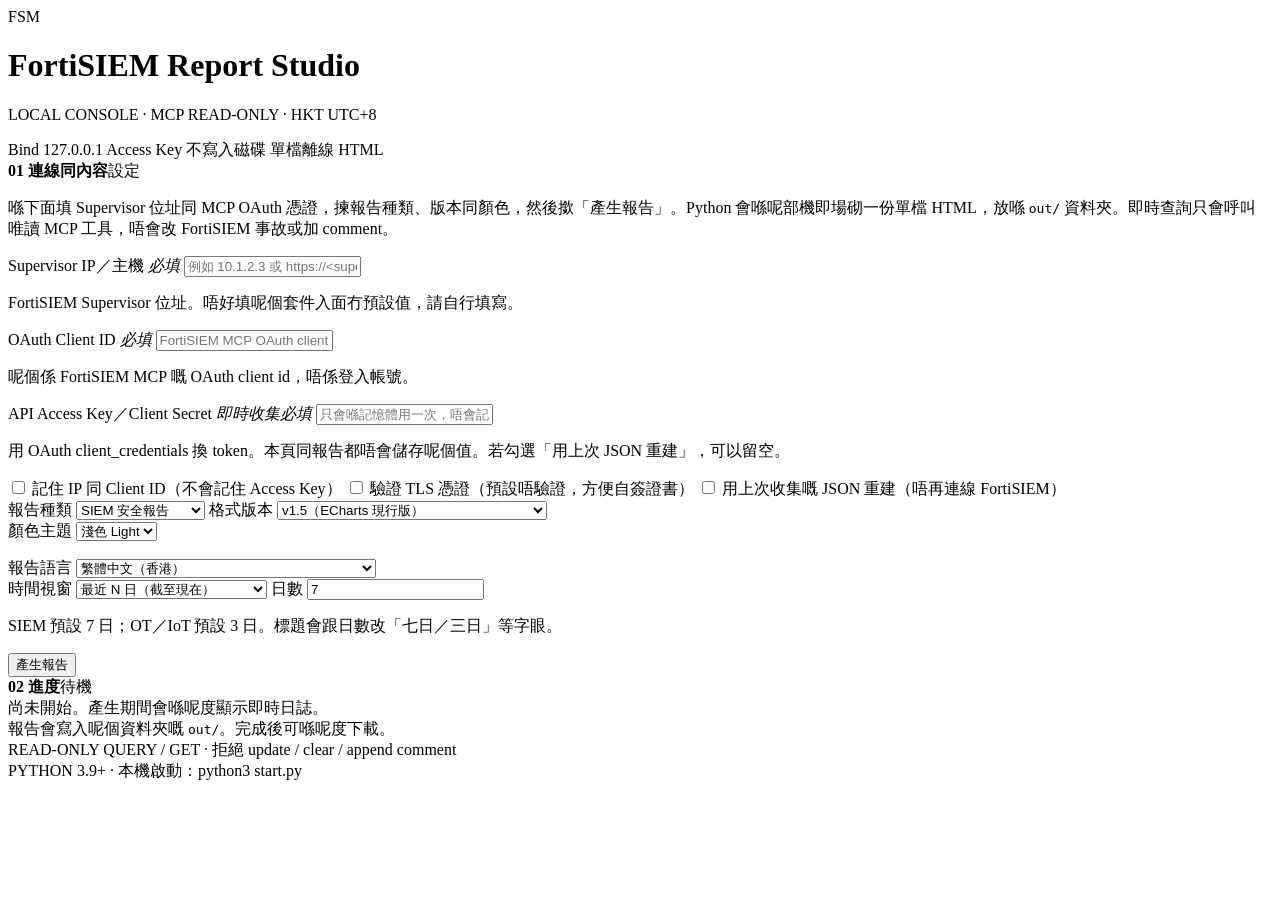
==== web/index.html @ febf8aad "Add FortiSIEM Report Studio local web UI and generator. Users fill Supervisor host, OAuth client id " ====
<!DOCTYPE html>
<html lang="zh-HK">
<head>
  <meta charset="utf-8">
  <meta name="viewport" content="width=device-width, initial-scale=1">
  <title>FortiSIEM Report Studio · 本機產生器</title>
  <link rel="stylesheet" href="/static/styles.css">
</head>
<body>
  <div class="wrap">
    <header class="mast">
      <div class="mark">
        <div class="badge">FSM</div>
        <div>
          <h1>FortiSIEM <span>Report Studio</span></h1>
          <p class="sub">LOCAL CONSOLE · MCP READ-ONLY · HKT UTC+8</p>
        </div>
      </div>
      <div class="meta-chips">
        <span class="chip">Bind 127.0.0.1</span>
        <span class="chip">Access Key 不寫入磁碟</span>
        <span class="chip">單檔離線 HTML</span>
      </div>
    </header>

    <div class="grid">
      <section class="panel">
        <header><b>01 連線同內容</b><span>設定</span></header>
        <div class="body">
          <p class="help">喺下面填 Supervisor 位址同 MCP OAuth 憑證，揀報告種類、版本同顏色，然後撳「產生報告」。Python 會喺呢部機即場砌一份單檔 HTML，放喺 <code>out/</code> 資料夾。即時查詢只會呼叫唯讀 MCP 工具，唔會改 FortiSIEM 事故或加 comment。</p>
          <form id="form" autocomplete="off">
            <div class="fields">
              <label class="f">
                <span class="k">Supervisor IP／主機 <em>必填</em></span>
                <input type="text" id="host" name="host" placeholder="例如 10.1.2.3 或 https://&lt;supervisor-ip&gt;" spellcheck="false" value="">
                <p class="hint">FortiSIEM Supervisor 位址。唔好填呢個套件入面冇預設值，請自行填寫。</p>
              </label>
              <label class="f">
                <span class="k">OAuth Client ID <em>必填</em></span>
                <input type="text" id="client_id" name="client_id" placeholder="FortiSIEM MCP OAuth client id（UUID）" spellcheck="false" value="">
                <p class="hint">呢個係 FortiSIEM MCP 嘅 OAuth client id，唔係登入帳號。</p>
              </label>
              <label class="f">
                <span class="k">API Access Key／Client Secret <em>即時收集必填</em></span>
                <input type="password" id="secret" name="secret" placeholder="只會喺記憶體用一次，唔會記住" value="">
                <p class="hint">用 OAuth client_credentials 換 token。本頁同報告都唔會儲存呢個值。若勾選「用上次 JSON 重建」，可以留空。</p>
              </label>

              <div class="checks">
                <label><input type="checkbox" id="remember"> 記住 IP 同 Client ID（不會記住 Access Key）</label>
                <label><input type="checkbox" id="verify_tls"> 驗證 TLS 憑證（預設唔驗證，方便自簽證書）</label>
                <label><input type="checkbox" id="from_data"> 用上次收集嘅 JSON 重建（唔再連線 FortiSIEM）</label>
              </div>

              <div class="row">
                <label class="f">
                  <span class="k">報告種類</span>
                  <select id="kind">
                    <option value="siem" selected>SIEM 安全報告</option>
                    <option value="ot">OT／IoT 安全報告</option>
                  </select>
                </label>
                <label class="f">
                  <span class="k">格式版本</span>
                  <select id="version">
                    <option value="1.5" selected>v1.5（ECharts 現行版）</option>
                    <option value="1.3">經典 v1.3（cyber HUD，僅 SIEM／深色）</option>
                  </select>
                </label>
              </div>
              <div class="row">
                <label class="f">
                  <span class="k">顏色主題</span>
                  <select id="theme">
                    <option value="light" selected>淺色 Light</option>
                    <option value="dark">深色 Dark</option>
                  </select>
                  <p class="hint" id="themeHint"></p>
                </label>
                <label class="f">
                  <span class="k">報告語言</span>
                  <select id="lang">
                    <option value="zh" selected>繁體中文（香港）</option>
                    <option value="en">English（對照表覆蓋，部分字句可能仍係中文）</option>
                  </select>
                </label>
              </div>

              <div class="row">
                <label class="f">
                  <span class="k">時間視窗</span>
                  <select id="window_mode">
                    <option value="days" selected>最近 N 日（截至現在）</option>
                    <option value="absolute">指定開始／結束（香港時間）</option>
                  </select>
                </label>
                <label class="f" id="daysWrap">
                  <span class="k">日數</span>
                  <input type="number" id="days" min="0.1" step="0.5" value="7">
                  <p class="hint">SIEM 預設 7 日；OT／IoT 預設 3 日。標題會跟日數改「七日／三日」等字眼。</p>
                </label>
              </div>
              <div class="row" id="absWrap" hidden>
                <label class="f">
                  <span class="k">開始（HKT）</span>
                  <input type="text" id="start" placeholder="YYYY-MM-DD 或 YYYY-MM-DD HH:MM" value="">
                </label>
                <label class="f">
                  <span class="k">結束（HKT，可留空＝現在）</span>
                  <input type="text" id="end" placeholder="YYYY-MM-DD 或 YYYY-MM-DD HH:MM" value="">
                </label>
              </div>
              <p class="hint" id="absHint" hidden>只填日期時代表當日 00:00；結束為不含上界。若要包含 11 月 11 日全日，結束請填 <code>2026-11-12</code> 或 <code>2026-11-11 23:59</code>。</p>
            </div>

            <div class="actions">
              <button type="submit" class="primary" id="go">產生報告</button>
              <span class="note" id="comboNote"></span>
            </div>
          </form>
        </div>
      </section>

      <section class="panel">
        <header><b>02 進度</b><span id="runState">待機</span></header>
        <div class="body">
          <div class="log" id="log"><span class="dim">尚未開始。產生期間會喺呢度顯示即時日誌。</span></div>
          <div class="status" id="status">報告會寫入呢個資料夾嘅 <code>out/</code>。完成後可喺呢度下載。</div>
        </div>
      </section>
    </div>

    <div class="foot">
      <div>READ-ONLY QUERY / GET · 拒絕 update / clear / append comment</div>
      <div>PYTHON 3.9+ · 本機啟動：python3 start.py</div>
    </div>
  </div>
  <script src="/static/app.js"></script>
</body>
</html>
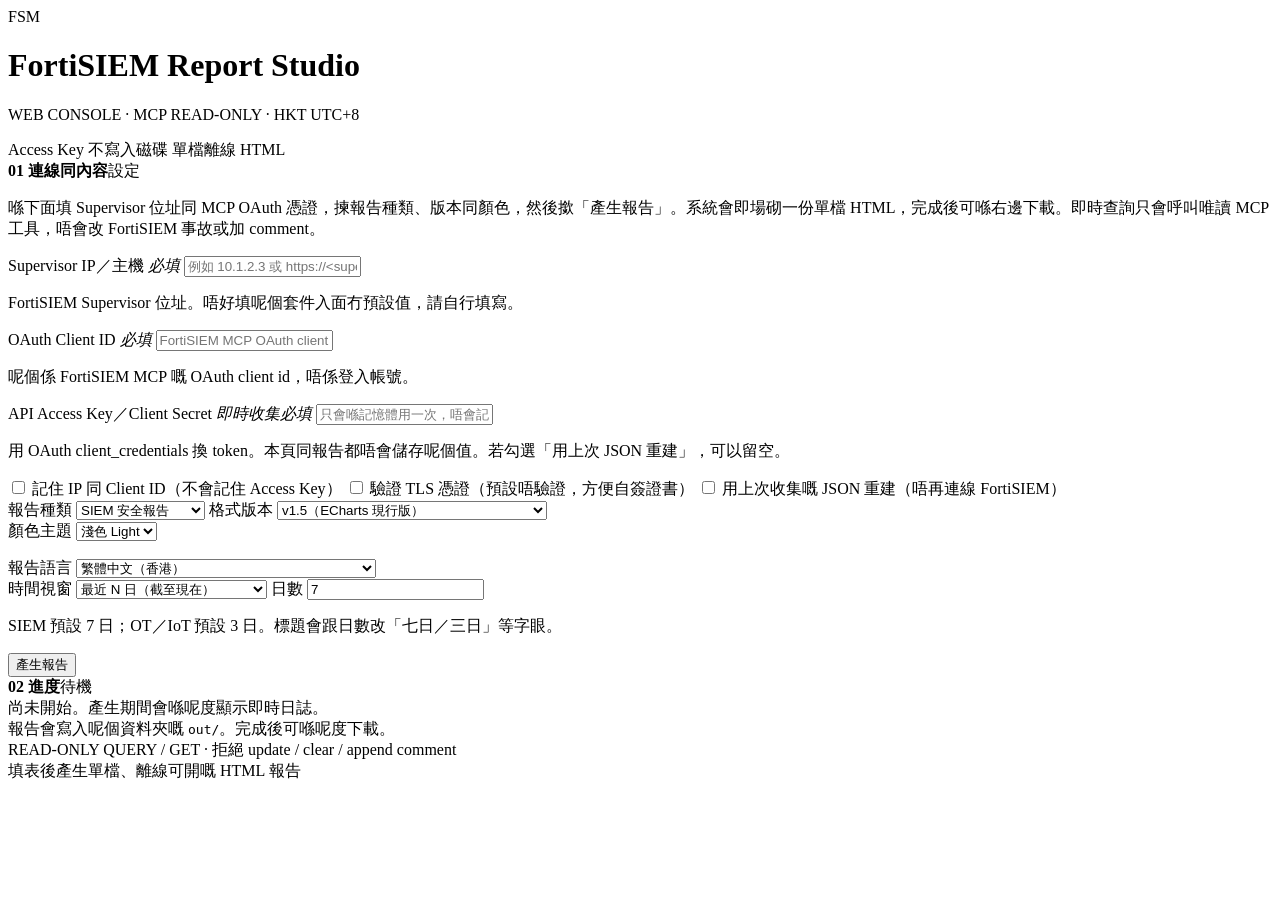
==== commit f0fa43b5: "Allow hosted deploy: bind 0.0.0.0 when PORT or RENDER is set. Keep localhost-only binding for local " ====
--- a/web/index.html
+++ b/web/index.html
@@ -3,7 +3,7 @@
 <head>
   <meta charset="utf-8">
   <meta name="viewport" content="width=device-width, initial-scale=1">
-  <title>FortiSIEM Report Studio · 本機產生器</title>
+  <title>FortiSIEM Report Studio</title>
   <link rel="stylesheet" href="/static/styles.css">
 </head>
 <body>
@@ -13,11 +13,10 @@
         <div class="badge">FSM</div>
         <div>
           <h1>FortiSIEM <span>Report Studio</span></h1>
-          <p class="sub">LOCAL CONSOLE · MCP READ-ONLY · HKT UTC+8</p>
+          <p class="sub">WEB CONSOLE · MCP READ-ONLY · HKT UTC+8</p>
         </div>
       </div>
       <div class="meta-chips">
-        <span class="chip">Bind 127.0.0.1</span>
         <span class="chip">Access Key 不寫入磁碟</span>
         <span class="chip">單檔離線 HTML</span>
       </div>
@@ -27,7 +26,7 @@
       <section class="panel">
         <header><b>01 連線同內容</b><span>設定</span></header>
         <div class="body">
-          <p class="help">喺下面填 Supervisor 位址同 MCP OAuth 憑證，揀報告種類、版本同顏色，然後撳「產生報告」。Python 會喺呢部機即場砌一份單檔 HTML，放喺 <code>out/</code> 資料夾。即時查詢只會呼叫唯讀 MCP 工具，唔會改 FortiSIEM 事故或加 comment。</p>
+          <p class="help">喺下面填 Supervisor 位址同 MCP OAuth 憑證，揀報告種類、版本同顏色，然後撳「產生報告」。系統會即場砌一份單檔 HTML，完成後可喺右邊下載。即時查詢只會呼叫唯讀 MCP 工具，唔會改 FortiSIEM 事故或加 comment。</p>
           <form id="form" autocomplete="off">
             <div class="fields">
               <label class="f">
@@ -132,7 +131,7 @@
 
     <div class="foot">
       <div>READ-ONLY QUERY / GET · 拒絕 update / clear / append comment</div>
-      <div>PYTHON 3.9+ · 本機啟動：python3 start.py</div>
+      <div>填表後產生單檔、離線可開嘅 HTML 報告</div>
     </div>
   </div>
   <script src="/static/app.js"></script>
